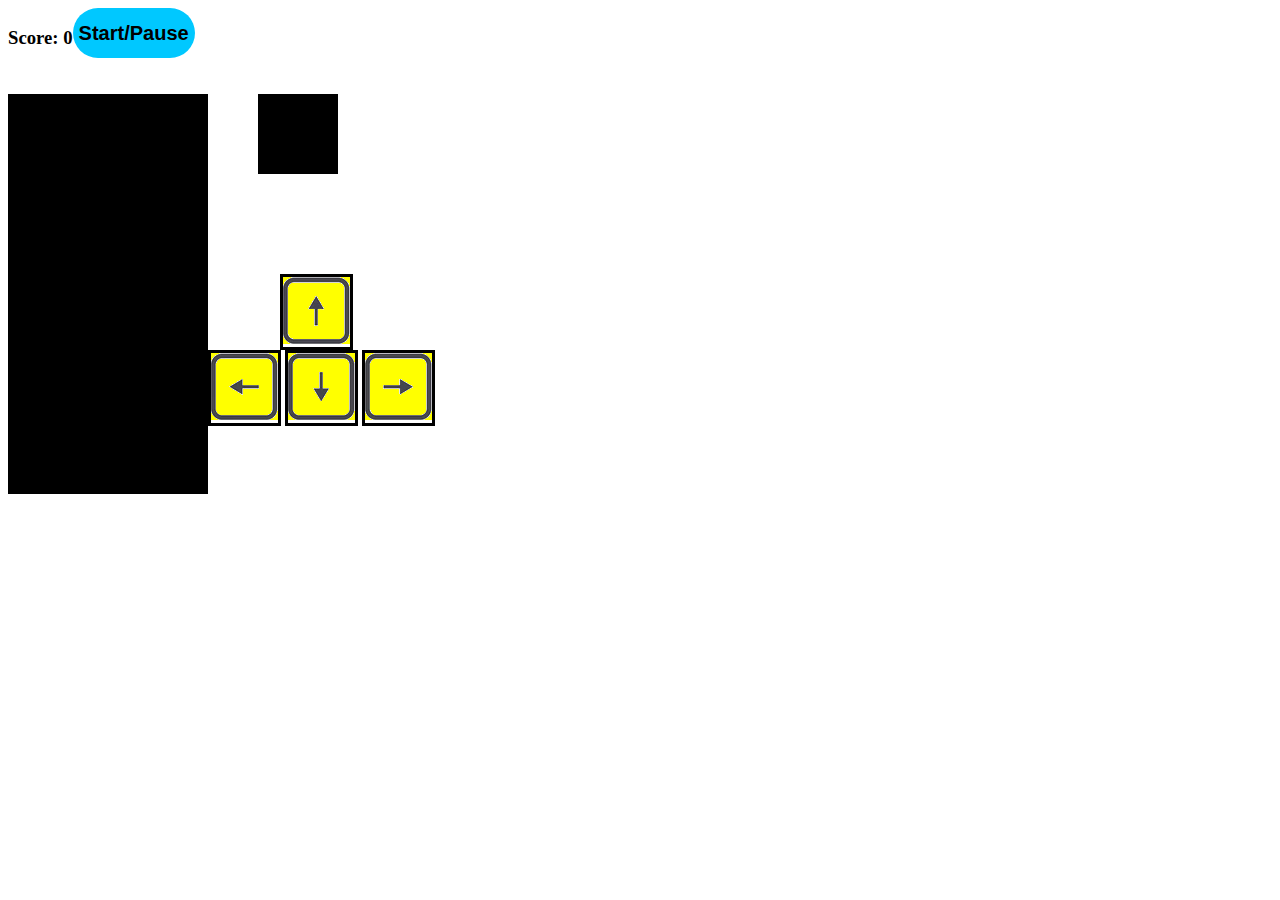
==== index.html @ 3547805d "Update index.html" ====
<!DOCTYPE html>
<html lang="en" dir="ltr">
<head>
    <script src="tetris.js" charset="UTF-8"> </script>
    <link rel="stylesheet"  href="tetris.css">  </link>
    <meta charset="UTF-8">
    <meta http-equiv="X-UA-Compatible" content="IE=edge">
    <meta name="viewport" content="width=device-width, initial-scale=1.0">
    <title>Shit Tetris</title>
</head>
<body> 
    <audio id="Tetris-music" controls hidden loop>
    <source src="Tetris music.mp3" type="audio/mpeg">
  Your browser does not support the audio element.
  </audio>
    <div class="GUI" style="clear:both"><h3 style="float: left;">Score:<span id="score"> 0</span></h3>
        <button id="start-button">Start/Pause</button>
        </div>
<br><br>

<div class="container">   
    <div class="grid">

    <div></div>
    <div></div>
    <div></div>
    <div></div>
    <div></div>
    <div></div>
    <div></div>
    <div></div>
    <div></div>
    <div></div>
    <div></div>
    <div></div>
    <div></div>
    <div></div>
    <div></div>
    <div></div>
    <div></div>
    <div></div>
    <div></div>
    <div></div>
    <div></div>
    <div></div>
    <div></div>
    <div></div>
    <div></div>
    <div></div>
    <div></div>
    <div></div>
    <div></div>
    <div></div>
    <div></div>
    <div></div>
    <div></div>
    <div></div>
    <div></div>
    <div></div>
    <div></div>
    <div></div>
    <div></div>
    <div></div>
    <div></div>
    <div></div>
    <div></div>
    <div></div>
    <div></div>
    <div></div>
    <div></div>
    <div></div>
    <div></div>
    <div></div>
    <div></div>
    <div></div>
    <div></div>
    <div></div>
    <div></div>
    <div></div>
    <div></div>
    <div></div>
    <div></div>
    <div></div>
    <div></div>
    <div></div>
    <div></div>
    <div></div>
    <div></div>
    <div></div>
    <div></div>
    <div></div>
    <div></div>
    <div></div>
    <div></div>
    <div></div>
    <div></div>
    <div></div>
    <div></div>
    <div></div>
    <div></div>
    <div></div>
    <div></div>
    <div></div>
    <div></div>
    <div></div>
    <div></div>
    <div></div>
    <div></div>
    <div></div>
    <div></div>
    <div></div>
    <div></div>
    <div></div>
    <div></div>
    <div></div>
    <div></div>
    <div></div>
    <div></div>
    <div></div>
    <div></div>
    <div></div>
    <div></div>
    <div></div>
    <div></div>
    <div></div>
    <div></div>
    <div></div>
    <div></div>
    <div></div>
    <div></div>
    <div></div>
    <div></div>
    <div></div>
    <div></div>
    <div></div>
    <div></div>
    <div></div>
    <div></div>
    <div></div>
    <div></div>
    <div></div>
    <div></div>
    <div></div>
    <div></div>
    <div></div>
    <div></div>
    <div></div>
    <div></div>
    <div></div>
    <div></div>
    <div></div>
    <div></div>
    <div></div>
    <div></div>
    <div></div>
    <div></div>
    <div></div>
    <div></div>
    <div></div>
    <div></div>
    <div></div>
    <div></div>
    <div></div>
    <div></div>
    <div></div>
    <div></div>
    <div></div>
    <div></div>
    <div></div>
    <div></div>
    <div></div>
    <div></div>
    <div></div>
    <div></div>
    <div></div>
    <div></div>
    <div></div>
    <div></div>
    <div></div>
    <div></div>
    <div></div>
    <div></div>
    <div></div>
    <div></div>
    <div></div>
    <div></div>
    <div></div>
    <div></div>
    <div></div>
    <div></div>
    <div></div>
    <div></div>
    <div></div>
    <div></div>
    <div></div>
    <div></div>
    <div></div>
    <div></div>
    <div></div>
    <div></div>
    <div></div>
    <div></div>
    <div></div>
    <div></div>
    <div></div>
    <div></div>
    <div></div>
    <div></div>
    <div></div>
    <div></div>
    <div></div>
    <div></div>
    <div></div>
    <div></div>
    <div></div>
    <div></div>
    <div></div>
    <div></div>
    <div></div>
    <div></div>
    <div></div>
    <div></div>
    <div></div>
    <div class="taken"></div>
    <div class="taken"></div>
    <div class="taken"></div>
    <div class="taken"></div>
    <div class="taken"></div>
    <div class="taken"></div>
    <div class="taken"></div>
    <div class="taken"></div>
    <div class="taken"></div>
    <div class="taken"></div>

    </div>

            <div class="ting">
            <div class="mini-grid">
            <div></div>
            <div></div>
            <div></div>
            <div></div>
            <div></div>
            <div></div>
            <div></div>
            <div></div>
            <div></div>
            <div></div>
            <div></div>
            <div></div>
            <div></div>
            <div></div>
            <div></div>
            <div></div>       
            </div>
                <div class="buttons"style="margin-top: 100px;">
                    <button id="up-button" style="margin-left: 72px;"><img src="Up-arrow.png"></button>
                  <div>
                    <button id="left-button"><img src="Left-arrow.png"></button>
                    <button id="down-button"><img src="Down-arrow.png"></button>
                    <button id="right-button"><img src="Right-arrow.png"></button>
                  </div>
                </div>
        </div>
</div>
  

</body>
</html>
---- tetris.css ----
/* css stands for cascading stylesheet*/
.container {
  display: flex;



}
.grid {
    width: 200px;
    height: 400px;
    display: flex;
    flex-wrap: wrap;
    background-color: rgb(0, 0, 0);
  

}
.grid div {

    height:20px;
    width:20px;
    
    
}

.tetromino{
  background-color: rgb(0, 255, 200);
    
}
.mini-grid{
  margin-left: 50px;
  width: 80px;
  height: 80px;
  display: flex;
  flex-wrap: wrap;
  background-color: black;
}
.mini-grid div {

  width: 20px;
  height: 20px;
  
}
#start-button{
  background-color: rgb(0, 200, 255);
  font-weight:bold;
  height: 50px;
  margin-right: 10px;
  border:none;
  font-size:20px ;
  border-radius: 25px;
  cursor: pointer;
}
#start-button:hover{
  opacity:0.7;
}
.buttons button{
  border-style: solid;
  border-width: 3px;
  background: none;
  cursor: pointer;
  padding: 0
}
.buttons button:hover img{
background-color: rgb(168, 168, 11);
}
.buttons button img{
  transition: background-color 0.15s, color 0.15s;
  background-color: yellow;
}
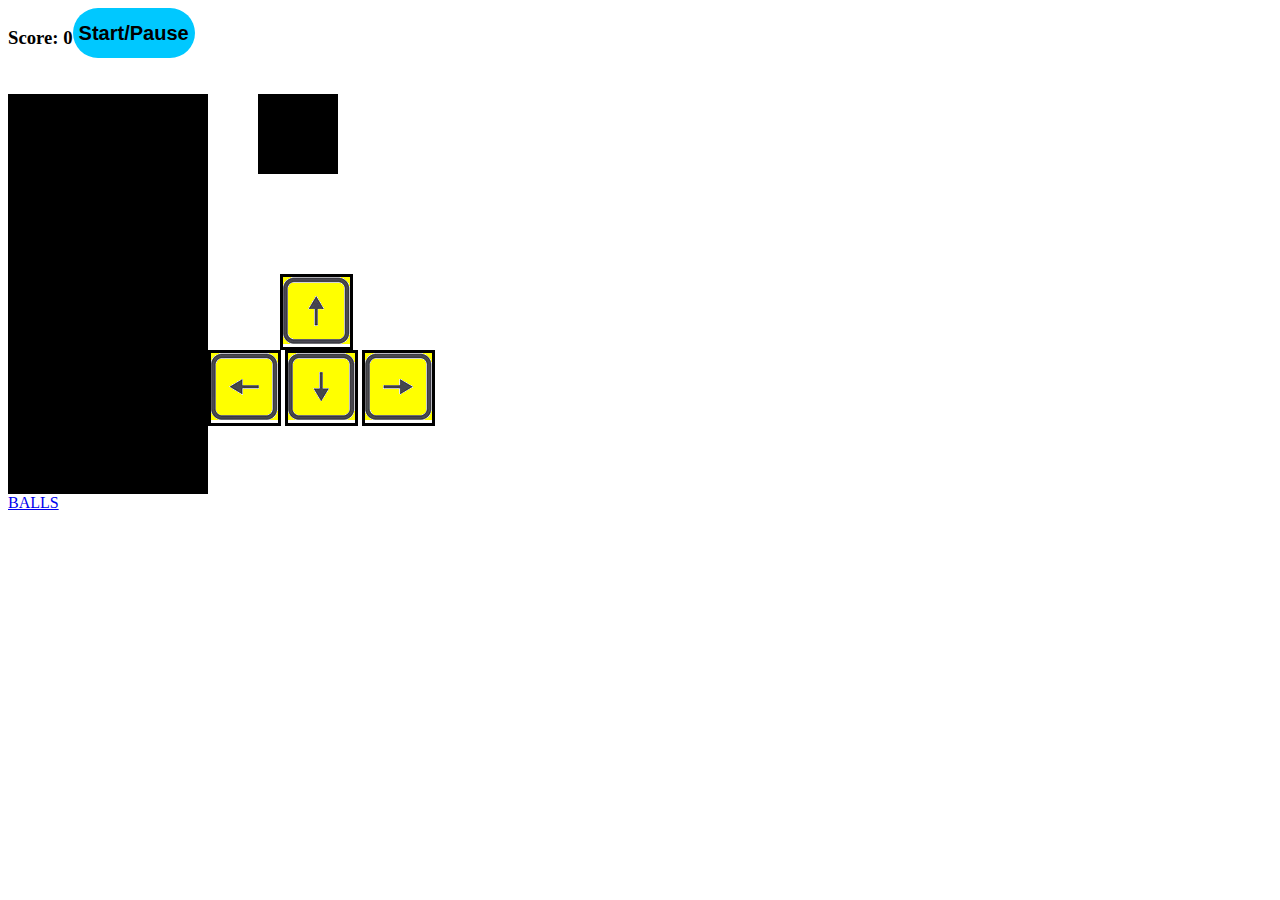
==== commit 74edb5df: "Update index.html" ====
--- a/index.html
+++ b/index.html
@@ -263,7 +263,7 @@
                 </div>
         </div>
 </div>
-  
+    <a href="Balls.html">BALLS</a>
 
 </body>
 </html>
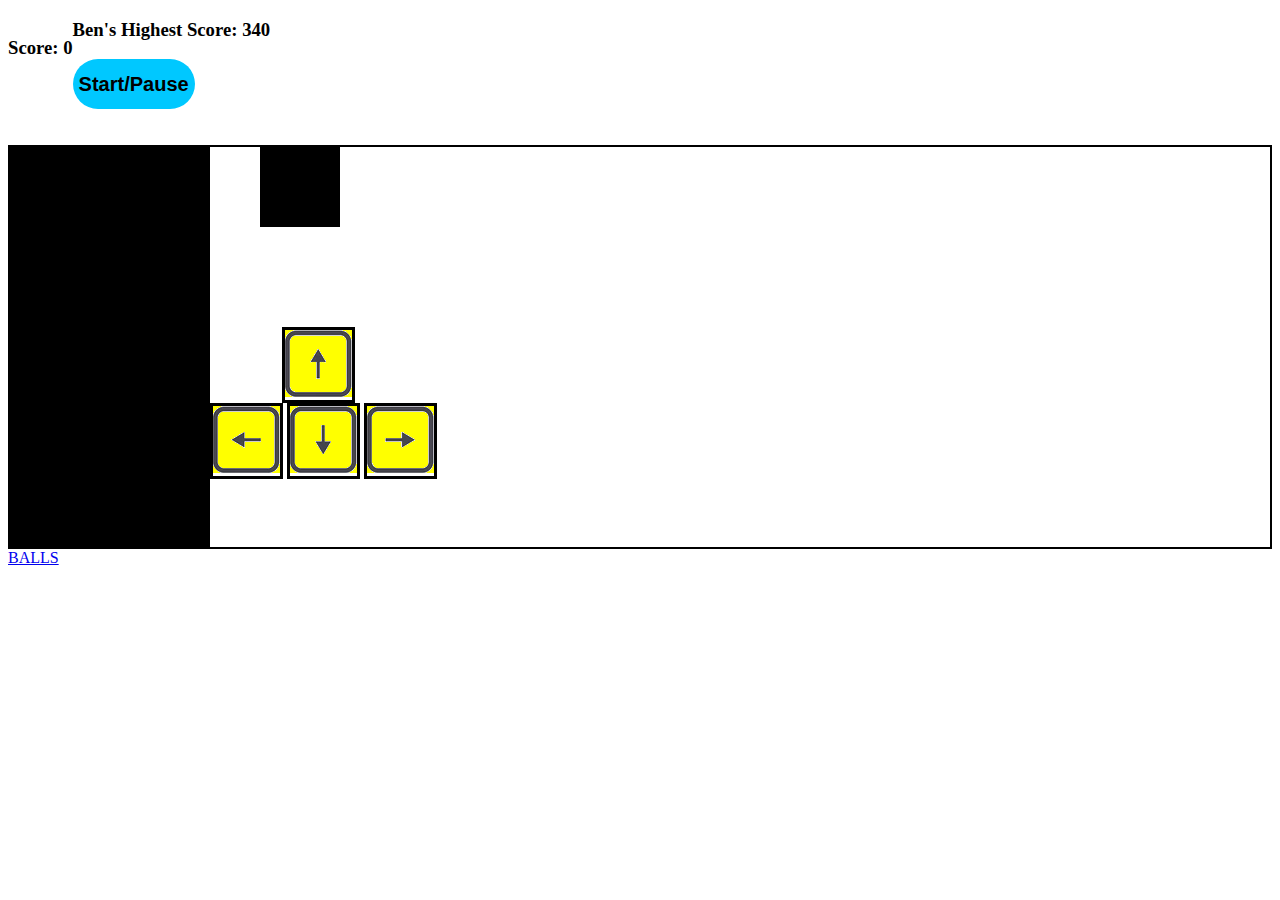
==== commit ff58997d: "Update index.html" ====
--- a/index.html
+++ b/index.html
@@ -13,7 +13,9 @@
     <source src="Tetris music.mp3" type="audio/mpeg">
   Your browser does not support the audio element.
   </audio>
+    <div id="game">
     <div class="GUI" style="clear:both"><h3 style="float: left;">Score:<span id="score"> 0</span></h3>
+       <h3> Ben's Highest Score: 340</h3>
         <button id="start-button">Start/Pause</button>
         </div>
 <br><br>
@@ -264,6 +266,7 @@
         </div>
 </div>
     <a href="Balls.html">BALLS</a>
+        </div>
 
 </body>
 </html>
--- a/tetris.css
+++ b/tetris.css
@@ -1,6 +1,13 @@
 /* css stands for cascading stylesheet*/
+#game {
+  
+
+}
+
+
 .container {
   display: flex;
+  border: #000 solid 2px;
 
 
 
@@ -66,4 +73,4 @@
 .buttons button img{
   transition: background-color 0.15s, color 0.15s;
   background-color: yellow;
-}+}
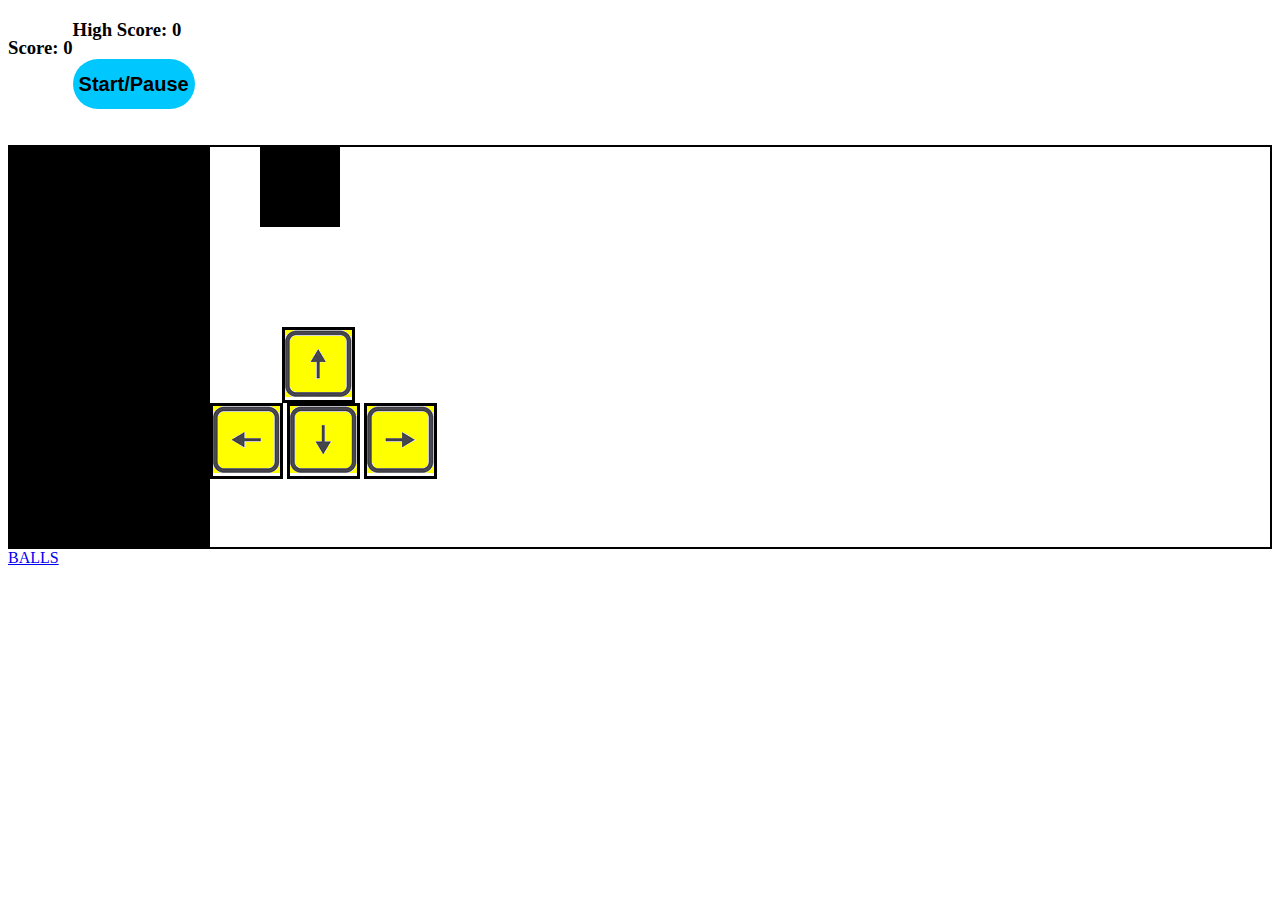
==== commit 4a5f42f1: "Update index.html" ====
--- a/index.html
+++ b/index.html
@@ -15,7 +15,7 @@
   </audio>
     <div id="game">
     <div class="GUI" style="clear:both"><h3 style="float: left;">Score:<span id="score"> 0</span></h3>
-       <h3> Ben's Highest Score: 340</h3>
+       <h3>High Score: <span class="high_score">0</span></h3>
         <button id="start-button">Start/Pause</button>
         </div>
 <br><br>
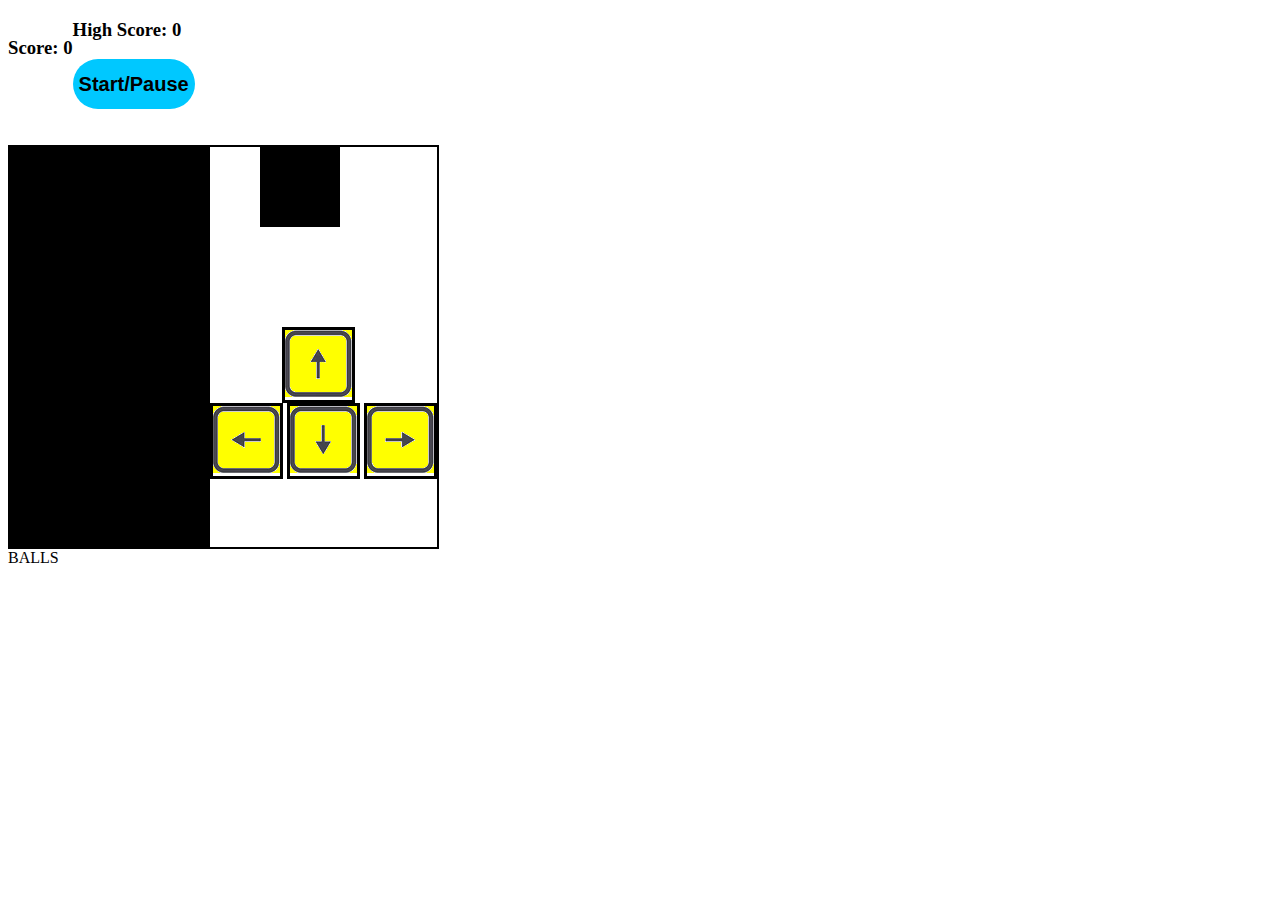
==== commit aeed6dbb: "icon update" ====
--- a/index.html
+++ b/index.html
@@ -2,7 +2,8 @@
 <html lang="en" dir="ltr">
 <head>
     <script src="tetris.js" charset="UTF-8"> </script>
-    <link rel="stylesheet"  href="tetris.css">  </link>
+    <link rel="stylesheet"  href="tetris.css">
+    <link rel="icon" href="images/Bad-Tetris.png"
     <meta charset="UTF-8">
     <meta http-equiv="X-UA-Compatible" content="IE=edge">
     <meta name="viewport" content="width=device-width, initial-scale=1.0">
@@ -256,16 +257,16 @@
             <div></div>       
             </div>
                 <div class="buttons"style="margin-top: 100px;">
-                    <button id="up-button" style="margin-left: 72px;"><img src="Up-arrow.png"></button>
+                    <button id="up-button" style="margin-left: 72px;"><img src="images/Up-arrow.png"></button>
                   <div>
-                    <button id="left-button"><img src="Left-arrow.png"></button>
-                    <button id="down-button"><img src="Down-arrow.png"></button>
-                    <button id="right-button"><img src="Right-arrow.png"></button>
+                    <button id="left-button"><img src="images/Left-arrow.png"></button>
+                    <button id="down-button"><img src="images/Down-arrow.png"></button>
+                    <button id="right-button"><img src="images/Right-arrow.png"></button>
                   </div>
                 </div>
         </div>
 </div>
-    <a href="Balls.html">BALLS</a>
+    <a href="Balls.html" style="color:#000; text-decoration: none; display:block">BALLS</a>
         </div>
 
 </body>
--- a/tetris.css
+++ b/tetris.css
@@ -1,12 +1,9 @@
 /* css stands for cascading stylesheet*/
-#game {
-  
 
-}
 
 
 .container {
-  display: flex;
+  display: inline-flex;
   border: #000 solid 2px;
 
 
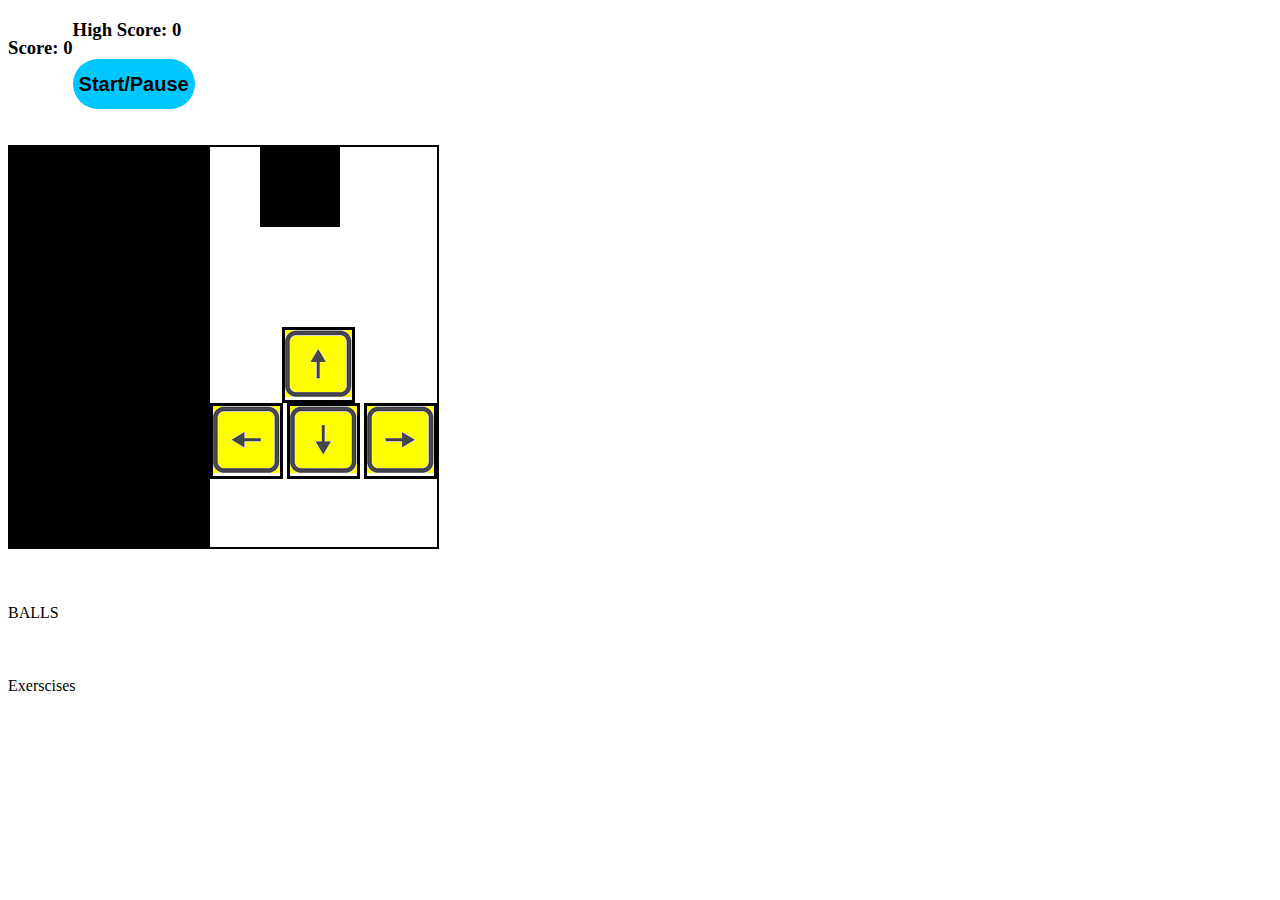
==== commit e6077f9b: "Update index.html" ====
--- a/index.html
+++ b/index.html
@@ -266,7 +266,8 @@
                 </div>
         </div>
 </div>
-    <a href="Balls.html" style="color:#000; text-decoration: none; display:block">BALLS</a>
+    <a href="Balls.html" style="color:#000; text-decoration: none; display:block; margin-top: 55px;">BALLS</a>
+        <a href="Other/exersice.html" style="color:#000; text-decoration: none; display:block; margin-top: 55px;">Exerscises</a>
         </div>
 
 </body>
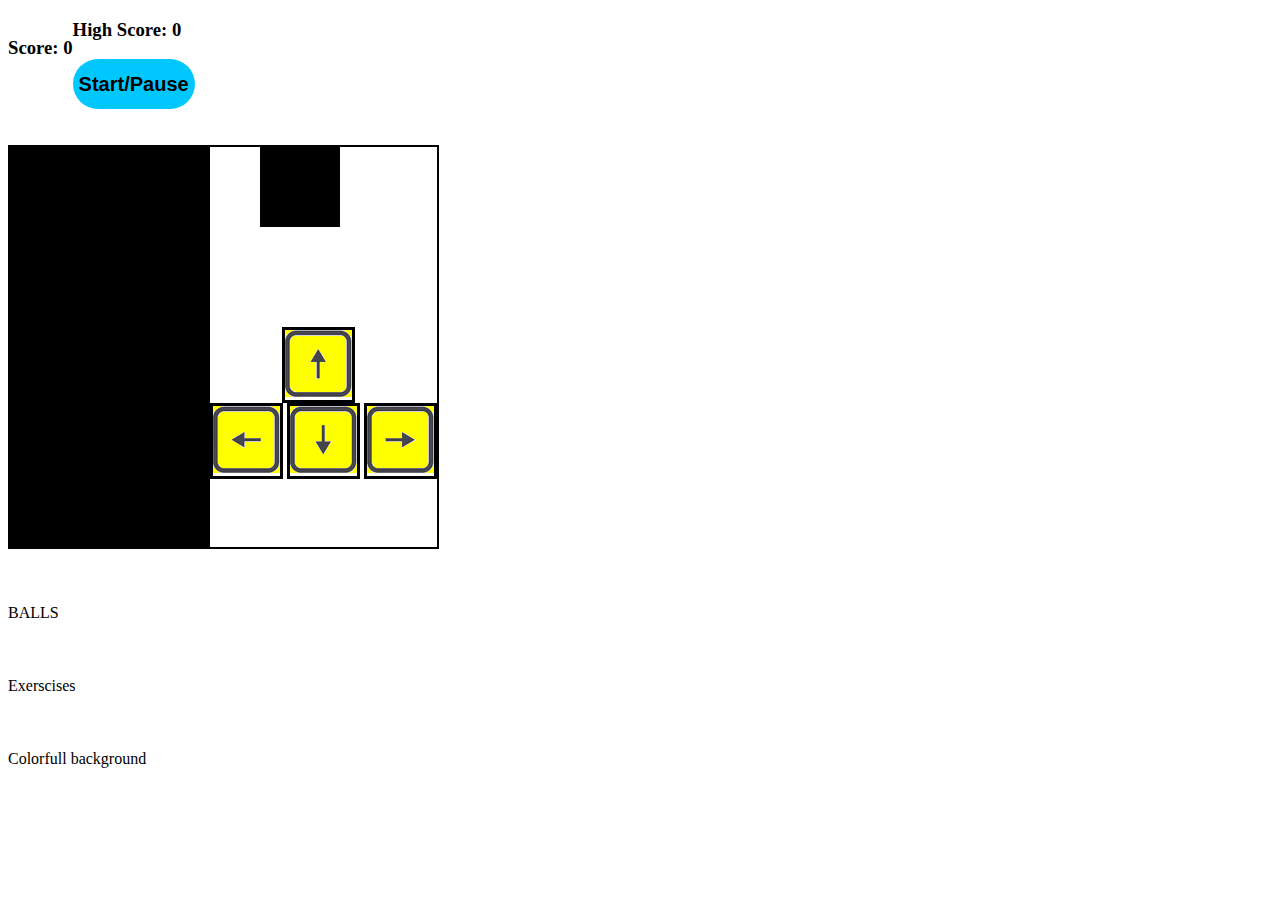
==== commit e2540358: "Update index.html" ====
--- a/index.html
+++ b/index.html
@@ -268,6 +268,7 @@
 </div>
     <a href="Balls.html" style="color:#000; text-decoration: none; display:block; margin-top: 55px;">BALLS</a>
         <a href="Other/exersice.html" style="color:#000; text-decoration: none; display:block; margin-top: 55px;">Exerscises</a>
+            <a href="Other/background.html" style="color:#000; text-decoration: none; display:block; margin-top: 55px;">Colorfull background</a>
         </div>
 
 </body>
